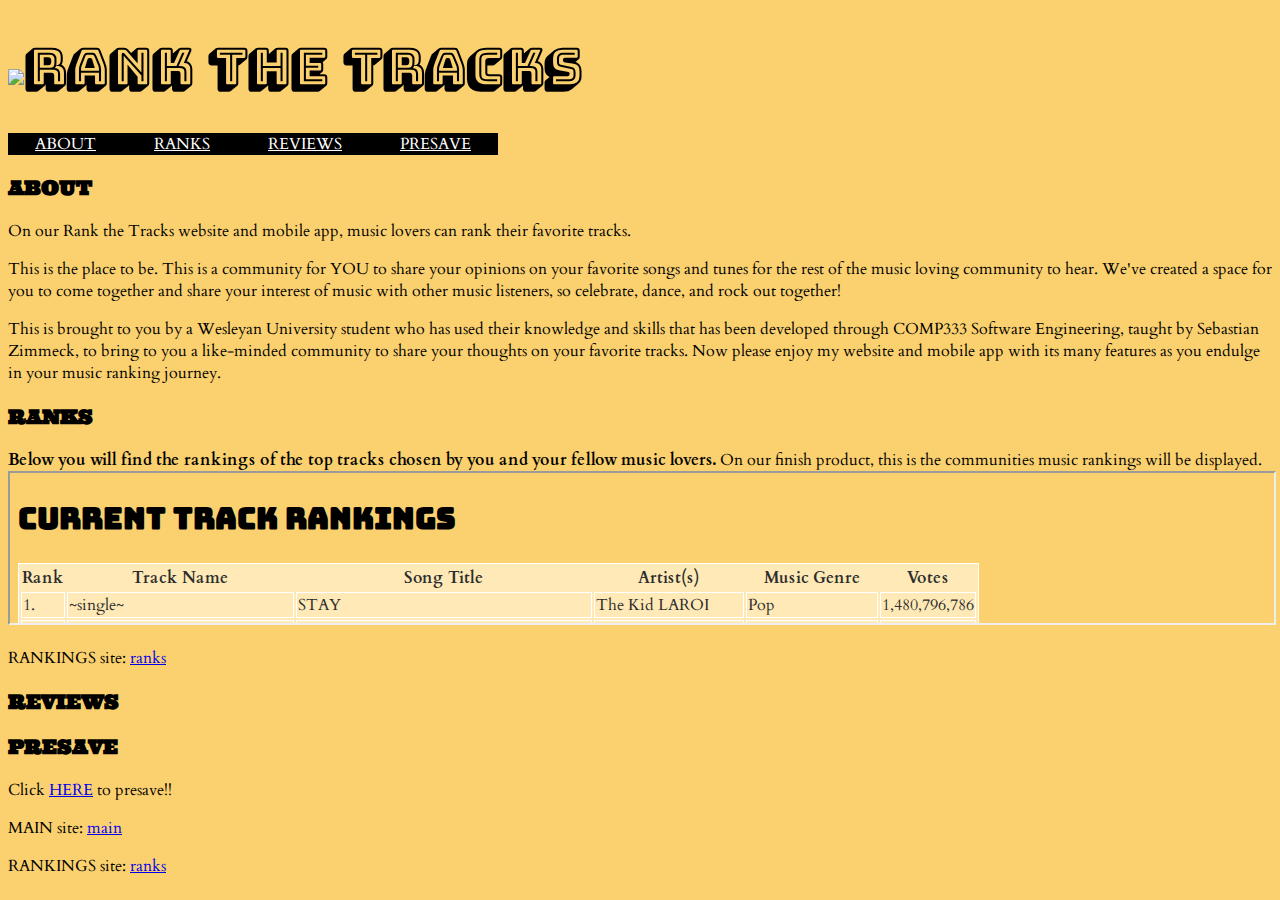
==== web1.html @ 501080d0 "chaning css ordering" ====
<!-- 
    COMP 333: Software Engineering
    Sebastian Zimmeck (szimmeck@wesleyan.edu)

    Laura Baine (lbaine@wesleyan.edu)
    18 Feb 2022
-->

<!DOCTYPE HTML>
<html lang="en">
<head>
    <meta charset="utf-8">
    <meta name="viewport" content="width=device-width, initial-scale=1.0">
    <meta name="description" content="">
    <title>Rank the Tracks</title>
    <link rel="stylesheet" href="style1.css">
</head>

<body>
    <div id="navbar" class="navbar">
        <h1><img src="https://freesvg.org/img/masonmouse_45_Record_Album.png" style="width:40px;">RANK THE TRACKS</h1>
        <ul>
            <li><a href="web1.html#about">ABOUT</a></li>
            <li><a href="web1.html#ranks">RANKS</a></li>
            <li><a href="web1.html#reviews">REVIEWS</a></li>
            <li><a href="web1.html#presave">PRESAVE</a></li>
        </ul>
    </div>
    <img src="file:///Users/laurabaine/Laura%20Baine%20Dropbox/Wesleyan/Sophomore/Spring2022/COMP333/HW1/pause_play%20image.jpg"style="width:1390px;">
    <h3 id="about">ABOUT</h3>
    <div>
        <p>On our Rank the Tracks website and mobile app, music lovers can rank their favorite tracks.</p>
        <p>
            This is the place to be. This is a community for YOU to share your opinions on your favorite songs and tunes for the rest of the music loving community to hear. 
            We've created a space for you to come together and share your interest of music with other music listeners, so celebrate, dance, and rock out together!
        </p>
        <p>
            This is brought to you by a Wesleyan University student who has used their knowledge and skills that has been developed through COMP333 Software Engineering, 
            taught by Sebastian Zimmeck, to bring to you a like-minded community to share your thoughts on your favorite tracks. 
            Now please enjoy my website and mobile app with its many features as you endulge in your music ranking journey. 
        </p>
    </div>

    <h3 id="ranks">RANKS</h3>
    <b>Below you will find the rankings of the top tracks chosen by you and your fellow music lovers.</b>
    On our finish product, this is the communities music rankings will be displayed.
    <iframe src="web2RANKS.html" name=rankings></iframe>
    <p>RANKINGS site: <a href="web2RANKS.html">ranks</a></p>
   
    </div>
    <h3 id="reviews">REVIEWS</h3>

    <h3 id="presave">PRESAVE</h3>
    <p>
        Click <a href="web3PRESAVE.html">HERE</a> to presave!!
    </p>


    <div id = "footnote">

        <p>MAIN site: <a href="web1.html">main</a></p>
        <p>RANKINGS site: <a href="web2RANKS.html">ranks</a></p>
    </div>


</body>

</html>
---- style1.css ----
/* 
    COMP 333: Software Engineering
    Sebastian Zimmeck (szimmeck@wesleyan.edu)

    Laura Baine (lbaine@wesleyan.edu
    18 Feb 2022
*/

/* 
    You can import a font from Google at https://fonts.google.com/
*/
@import url('https://fonts.googleapis.com/css2?family=Anton&family=Bungee&family=Bungee+Outline&family=Bungee+Shade&family=Cardo&family=Noto+Serif+Display:wght@300;400&family=Playfair+Display:wght@900&family=Ultra&display=swap" rel="stylesheet');

body {
    /*font-family: 'Noto Sans SC', sans-serif;*/
    background-color: rgb(251, 209, 111);
    font-family: 'Cardo', serif;
}

h1 {

    font-family: 'Bungee Shade', cursive;
    font-size: 50px;
}

h2 {
    font-family: 'Bungee', cursive;
    font-size: 30px;
}

h3 {
    font-family: 'Ultra', serif;
    font-size: 20px;
}

/* 
    All text in paragraphs should be black.
*/
p {
    color:black;
    font-family: 'Cardo', serif;
}

.navbar ul {
    /* 
        Remove bullet points.
    */
    list-style: none;
    margin: 0 auto;
    /* 
        No padding.
    */
    padding: 0;
    /* 
        For navbars use background color that stands out.
    */
    background-color: black;
    text-align: left;
    overflow: hidden;
    position: fixed;
}

/*  
    Style individual list items.
*/
.navbar li {
    width: 150 px;
    background-color: black;
    border: 1px solid black;
    /* 
        Show the navbar elements next to each other instead of on top of each 
        other. 
    */
    padding: 10px;
    display: inline;
}

.navbar li a{
    color: white;
    border: 1 px solid black;
    padding: 14px 16px;
    line-height: 40 px;
}

iframe {
    width: 100%;
    height: 100%;
}

/* 
    The background of all divs should be pink.
 */
div {
    background-color: rgb(251, 209, 111);
}
#white-div {
    color: black;
}

.div-topChart {
    color: coral;
}

table, td {
    border: 1px solid white;
    background-color: rgb(255, 234, 183);
    -webkit-text-fill-color: rgb(45, 45, 45);
}

.div-presave {
    background-color: rgb(251, 209, 111);
    color: black;
    font-size: 100px;
    text-align: center;
}

.footnote {
    background-color: white;
    color: black;
}
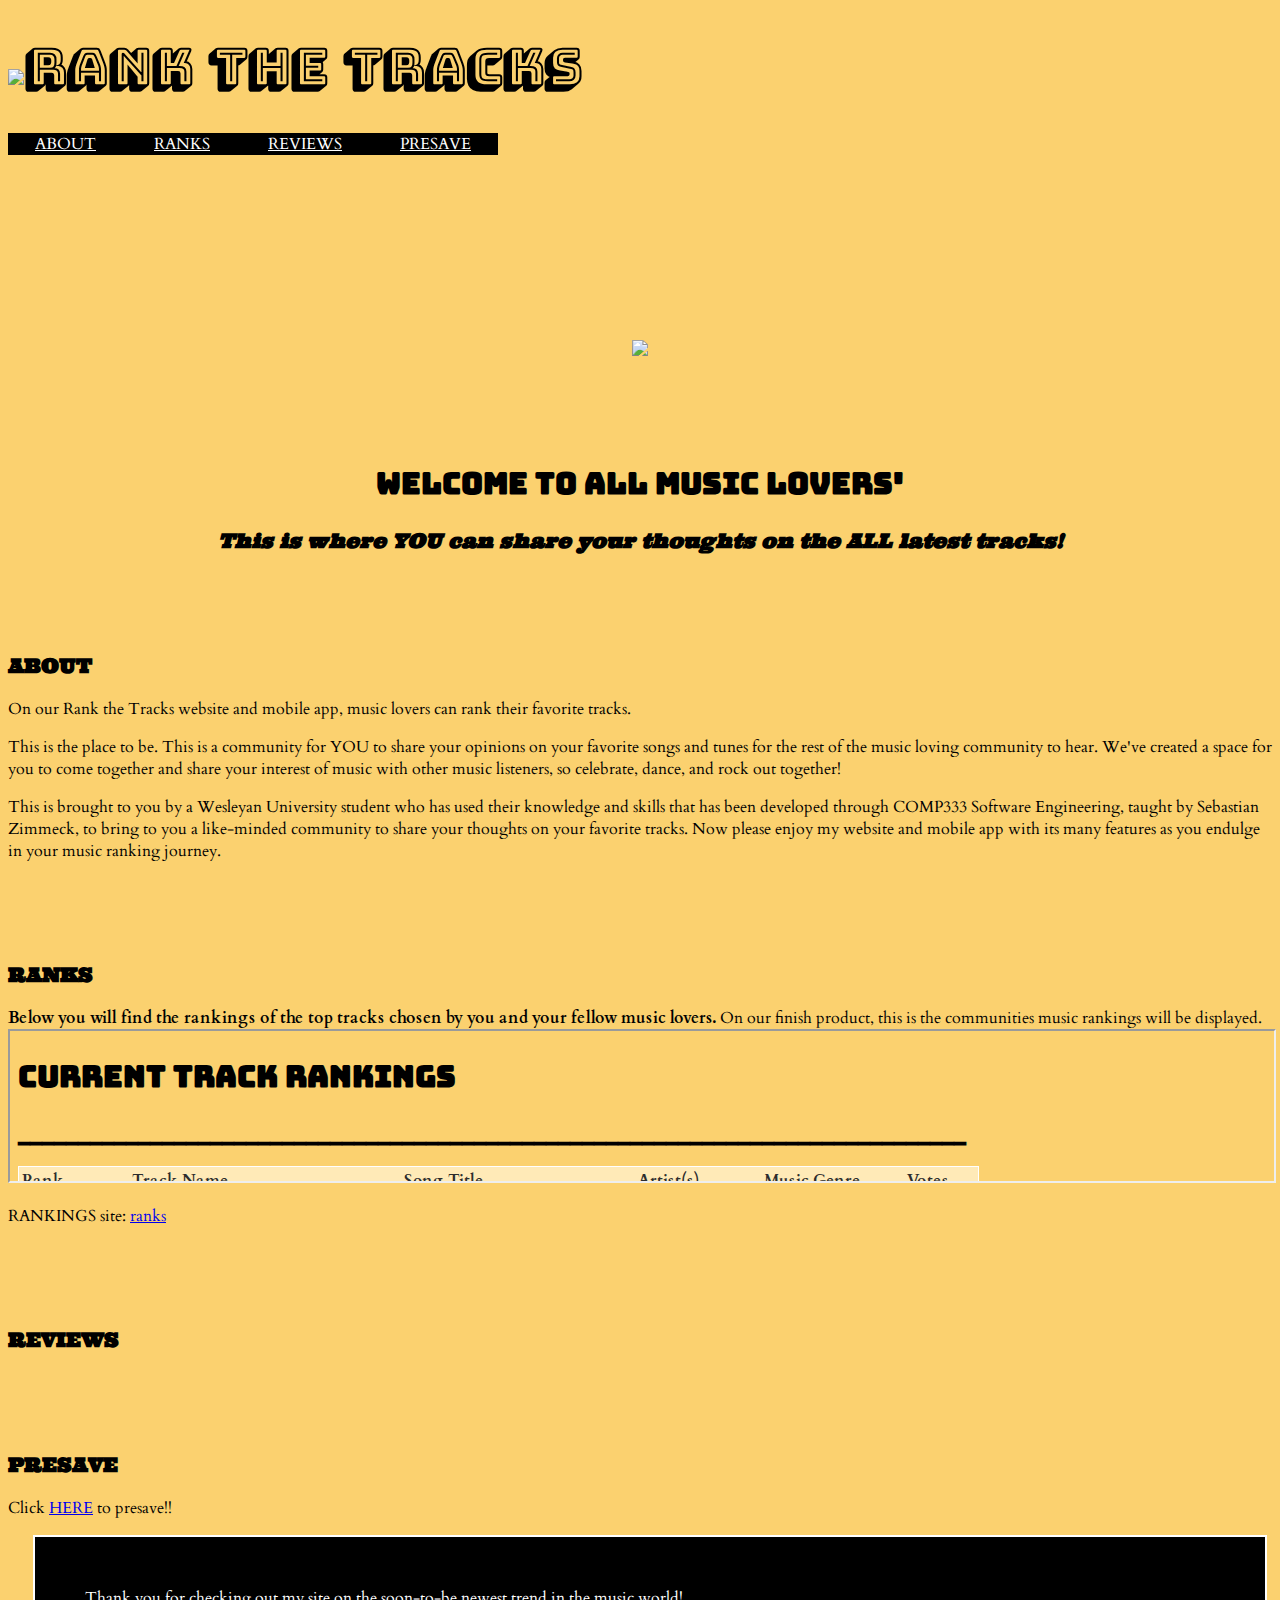
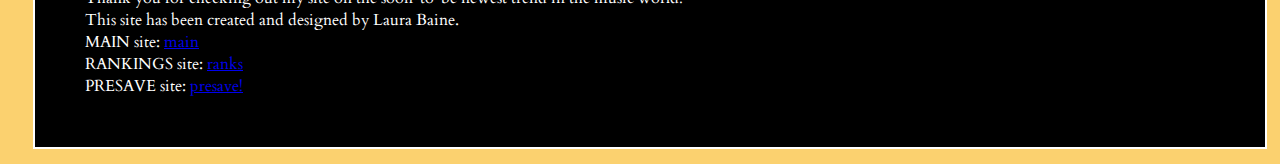
==== commit 794add12: "editing little style things" ====
--- a/web1.html
+++ b/web1.html
@@ -26,7 +26,13 @@
             <li><a href="web1.html#presave">PRESAVE</a></li>
         </ul>
     </div>
-    <img src="file:///Users/laurabaine/Laura%20Baine%20Dropbox/Wesleyan/Sophomore/Spring2022/COMP333/HW1/pause_play%20image.jpg"style="width:1390px;">
+      
+    <div class="div-welcome">
+        <img src="file:///Users/laurabaine/Laura%20Baine%20Dropbox/Wesleyan/Sophomore/Spring2022/COMP333/HW1/pause_play%20image.jpg"style="width:1390px;"> 
+        <h2>WELCOME TO ALL MUSIC LOVERS'</h2>
+        <h3><i>This is where YOU can share your thoughts on the ALL latest tracks!</i></h3>
+    </div>
+        
     <h3 id="about">ABOUT</h3>
     <div>
         <p>On our Rank the Tracks website and mobile app, music lovers can rank their favorite tracks.</p>
@@ -55,13 +61,13 @@
         Click <a href="web3PRESAVE.html">HERE</a> to presave!!
     </p>
 
-
-    <div id = "footnote">
-
-        <p>MAIN site: <a href="web1.html">main</a></p>
-        <p>RANKINGS site: <a href="web2RANKS.html">ranks</a></p>
-    </div>
-
+    <p class="footnote-block-class">
+            Thank you for checking out my site on the soon-to-be newest trend in the music world!<br>
+            This site has been created and designed by Laura Baine.<br></h2>
+            MAIN site: <a href="web1.html">main</a><br>
+            RANKINGS site: <a href="web2RANKS.html">ranks</a><br>
+            PRESAVE site: <a href="web3PRESAVE.html">presave!</a>
+    </p>
 
 </body>
 
--- a/style1.css
+++ b/style1.css
@@ -82,13 +82,27 @@
     line-height: 40 px;
 }
 
+.div-welcome {
+    text-align: center;
+    font-size: 225px;
+    color: black;  
+    margin-bottom: 100px;
+}
+
+#about {
+}
+
+#ranks {
+    margin-top: 100px;
+}
+
 iframe {
     width: 100%;
     height: 100%;
 }
 
 /* 
-    The background of all divs should be pink.
+    The background of all divs should be mango.
  */
 div {
     background-color: rgb(251, 209, 111);
@@ -107,6 +121,14 @@
     -webkit-text-fill-color: rgb(45, 45, 45);
 }
 
+#reviews {
+    margin-top: 100px;
+}
+
+#presave {
+    margin-top: 100px;
+}
+
 .div-presave {
     background-color: rgb(251, 209, 111);
     color: black;
@@ -114,7 +136,11 @@
     text-align: center;
 }
 
-.footnote {
-    background-color: white;
-    color: black;
+.footnote-block-class {
+    border-width: 2px;
+    border-style: solid;
+    margin: 10px 5px 15px 25px;
+    padding: 50px;
+    background-color: black;
+    color: white;
 }
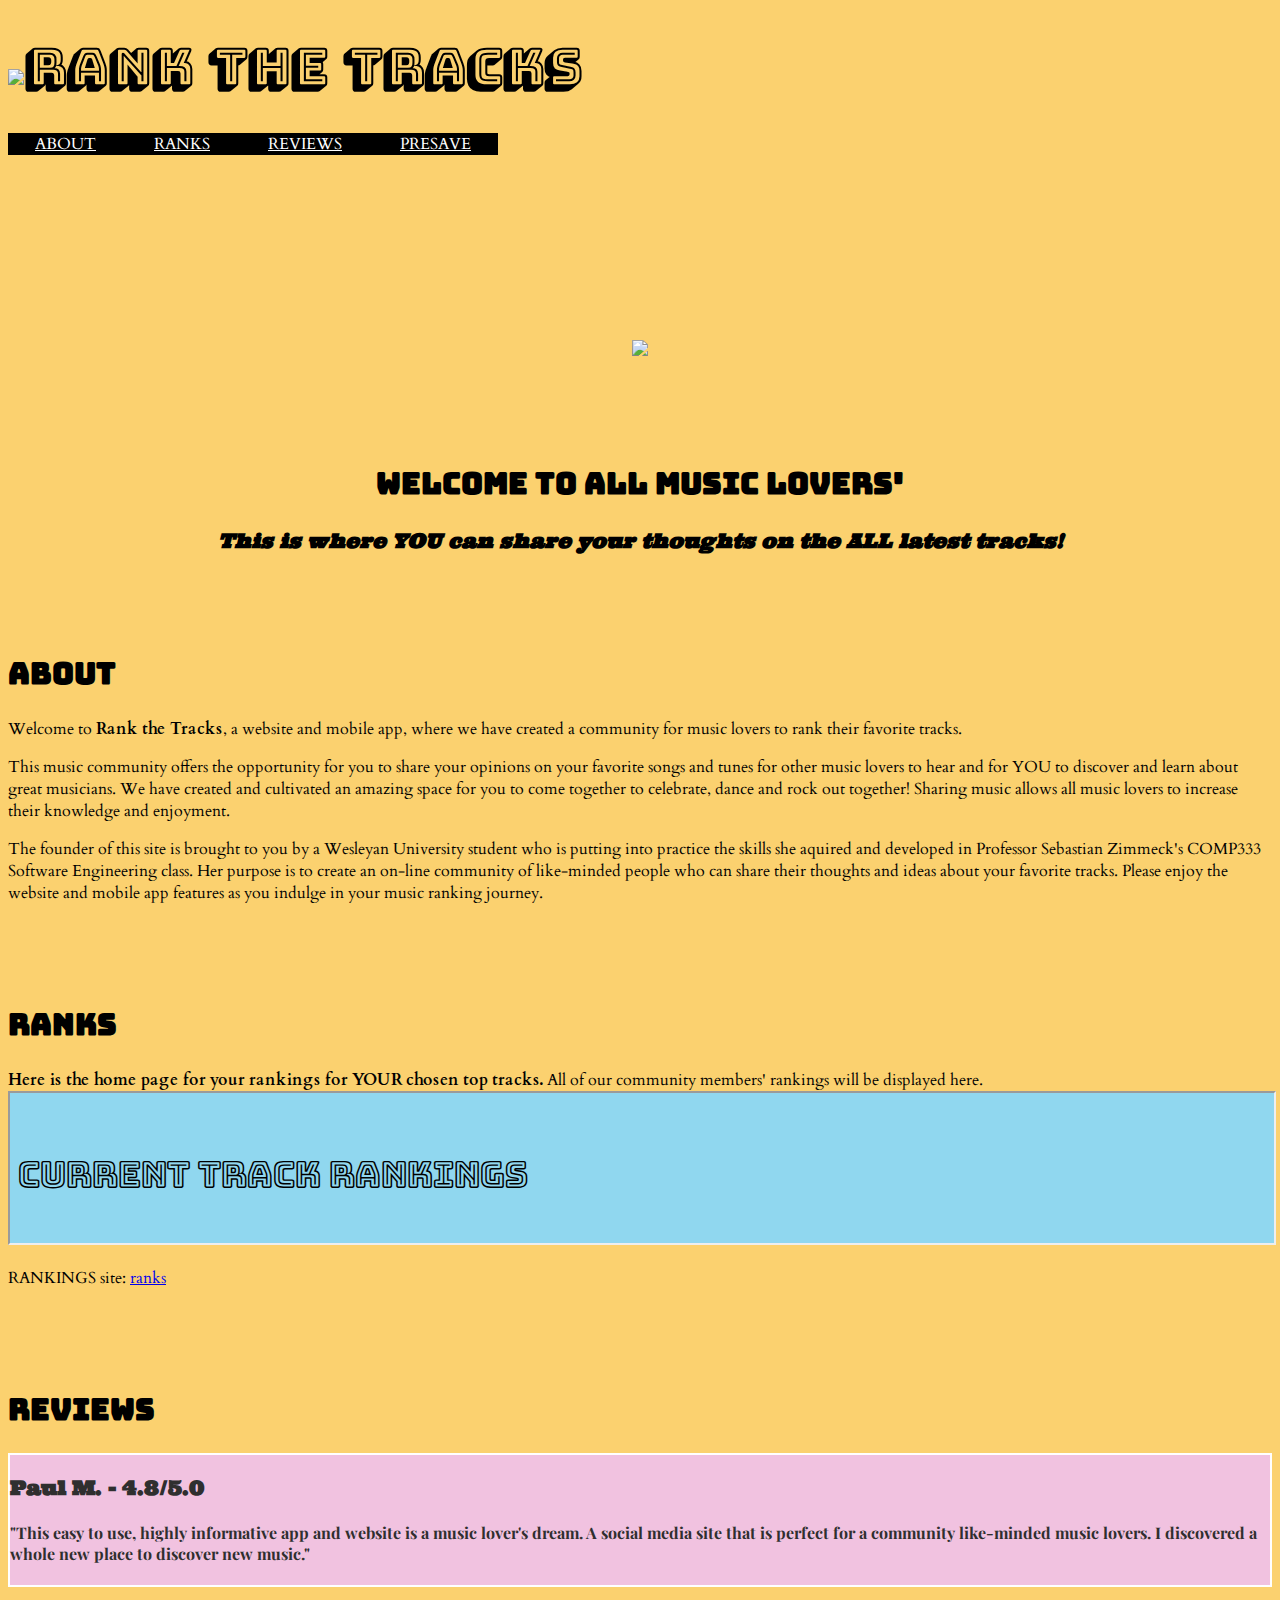
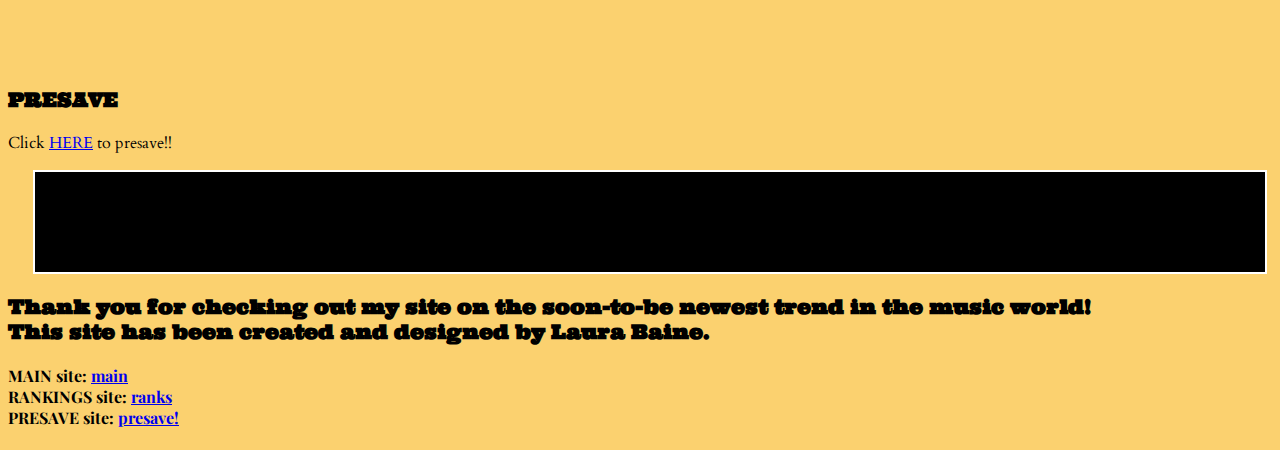
==== commit 0bce270e: "making color and font changes" ====
--- a/web1.html
+++ b/web1.html
@@ -33,28 +33,39 @@
         <h3><i>This is where YOU can share your thoughts on the ALL latest tracks!</i></h3>
     </div>
         
-    <h3 id="about">ABOUT</h3>
+    <h2 id="about">ABOUT</h2>
     <div>
-        <p>On our Rank the Tracks website and mobile app, music lovers can rank their favorite tracks.</p>
         <p>
-            This is the place to be. This is a community for YOU to share your opinions on your favorite songs and tunes for the rest of the music loving community to hear. 
-            We've created a space for you to come together and share your interest of music with other music listeners, so celebrate, dance, and rock out together!
+            Welcome to <b>Rank the Tracks</b>, a website and mobile app, where we have created a community for music lovers to rank their favorite tracks.
         </p>
         <p>
-            This is brought to you by a Wesleyan University student who has used their knowledge and skills that has been developed through COMP333 Software Engineering, 
-            taught by Sebastian Zimmeck, to bring to you a like-minded community to share your thoughts on your favorite tracks. 
-            Now please enjoy my website and mobile app with its many features as you endulge in your music ranking journey. 
+            This music community offers the opportunity for you to share your opinions on your favorite songs and tunes for other music lovers to hear and for YOU
+            to discover and learn about great musicians. We have created and cultivated an amazing space for you to come together to celebrate, dance and rock out together!
+            Sharing music allows all music lovers to increase their knowledge and enjoyment.
+        </p>
+        <p>
+            The founder of this site is brought to you by a Wesleyan University student who is putting into practice the skills she aquired and developed in Professor Sebastian 
+            Zimmeck's COMP333 Software Engineering class. Her purpose is to create an on-line community of like-minded people who can share their thoughts and ideas about your 
+            favorite tracks. Please enjoy the website and mobile app features as you indulge in your music ranking journey.
         </p>
     </div>
 
-    <h3 id="ranks">RANKS</h3>
-    <b>Below you will find the rankings of the top tracks chosen by you and your fellow music lovers.</b>
-    On our finish product, this is the communities music rankings will be displayed.
+    <h2 id="ranks">RANKS</h2>
+    <b>Here is the home page for your rankings for YOUR chosen top tracks.</b>
+    All of our community members' rankings will be displayed here.
     <iframe src="web2RANKS.html" name=rankings></iframe>
     <p>RANKINGS site: <a href="web2RANKS.html">ranks</a></p>
    
     </div>
-    <h3 id="reviews">REVIEWS</h3>
+    <h2 id="reviews">REVIEWS</h2>
+    <div class="div-reviews">
+        <h3>Paul M. - 4.8/5.0</h3>
+        <h4>   
+            "This easy to use, highly informative app and website is a music lover's dream.
+            A social media site that is perfect for a community like-minded music lovers.
+            I discovered a whole new place to discover new music."
+        </h4>
+    </div>
 
     <h3 id="presave">PRESAVE</h3>
     <p>
@@ -62,11 +73,13 @@
     </p>
 
     <p class="footnote-block-class">
-            Thank you for checking out my site on the soon-to-be newest trend in the music world!<br>
-            This site has been created and designed by Laura Baine.<br></h2>
-            MAIN site: <a href="web1.html">main</a><br>
-            RANKINGS site: <a href="web2RANKS.html">ranks</a><br>
-            PRESAVE site: <a href="web3PRESAVE.html">presave!</a>
+            <h3>Thank you for checking out my site on the soon-to-be newest trend in the music world!<br>
+            This site has been created and designed by Laura Baine.<br></h3>
+            <h4>
+                MAIN site: <a href="web1.html">main</a><br>
+                RANKINGS site: <a href="web2RANKS.html">ranks</a><br>
+                PRESAVE site: <a href="web3PRESAVE.html">presave!</a>
+            </h4>
     </p>
 
 </body>
--- a/style1.css
+++ b/style1.css
@@ -31,6 +31,15 @@
 h3 {
     font-family: 'Ultra', serif;
     font-size: 20px;
+}
+
+h4 {
+    font-family: 'Playfair Display', serif;
+}
+
+h5 {
+    font-family: 'Bungee Outline', cursive;
+    font-size: 35px;
 }
 
 /* 
@@ -125,6 +134,14 @@
     margin-top: 100px;
 }
 
+.div-reviews {
+    background-color: rgb(241, 194, 224);
+    border-width: 2px;
+    border-style: solid;
+    border-color: white;
+    color:rgb(47, 47, 47);
+}
+
 #presave {
     margin-top: 100px;
 }
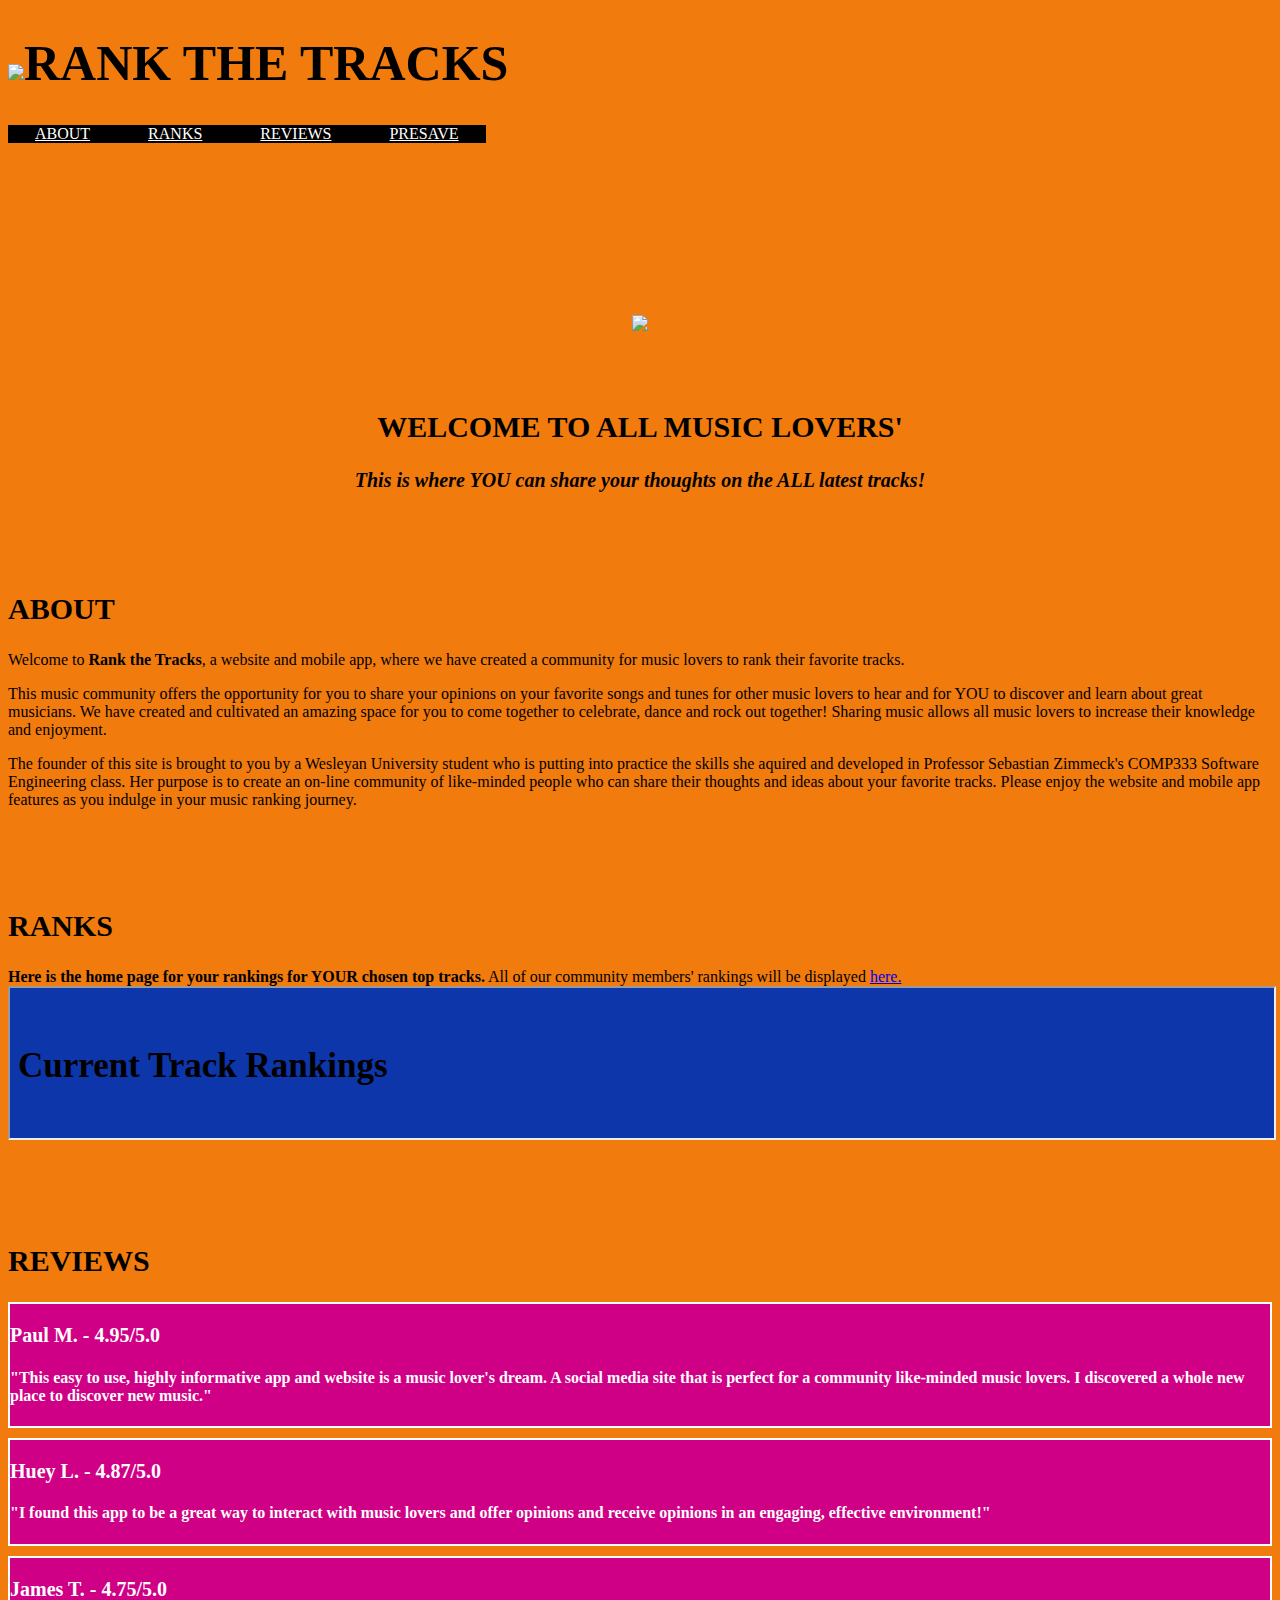
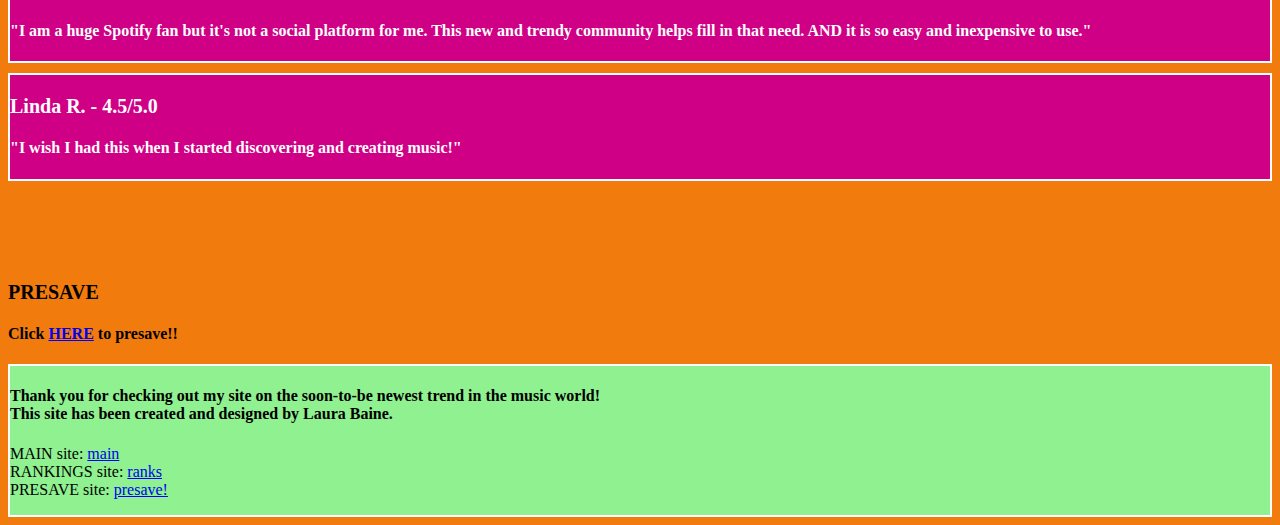
==== commit 2b6525d4: "editing color and fonts again" ====
--- a/web1.html
+++ b/web1.html
@@ -52,35 +52,54 @@
 
     <h2 id="ranks">RANKS</h2>
     <b>Here is the home page for your rankings for YOUR chosen top tracks.</b>
-    All of our community members' rankings will be displayed here.
+    All of our community members' rankings will be displayed <a href="web2RANKS.html">here.</a>
     <iframe src="web2RANKS.html" name=rankings></iframe>
-    <p>RANKINGS site: <a href="web2RANKS.html">ranks</a></p>
    
     </div>
     <h2 id="reviews">REVIEWS</h2>
     <div class="div-reviews">
-        <h3>Paul M. - 4.8/5.0</h3>
+        <h3>Paul M. - 4.95/5.0</h3>
         <h4>   
             "This easy to use, highly informative app and website is a music lover's dream.
             A social media site that is perfect for a community like-minded music lovers.
             I discovered a whole new place to discover new music."
         </h4>
     </div>
+    <div class="div-reviews">
+        <h3>Huey L. - 4.87/5.0</h3>
+        <h4>
+            "I found this app to be a great way to interact with music lovers and offer opinions
+            and receive opinions in an engaging, effective environment!"
+        </h4>
+    </div>
+    <div class="div-reviews">
+        <h3>James T. - 4.75/5.0</h3>
+        <h4>
+            "I am a huge Spotify fan but it's not a social platform for me. This new and trendy community
+            helps fill in that need. AND it is so easy and inexpensive to use."
+        </h4>
+    </div>
+    <div class="div-reviews">
+        <h3>Linda R. - 4.5/5.0</h3>
+        <h4>
+            "I wish I had this when I started discovering and creating music!"
+        </h4>
+    </div>
 
     <h3 id="presave">PRESAVE</h3>
     <p>
-        Click <a href="web3PRESAVE.html">HERE</a> to presave!!
+        <h4>Click <a href="web3PRESAVE.html">HERE</a> to presave!!</h4>
     </p>
 
-    <p class="footnote-block-class">
-            <h3>Thank you for checking out my site on the soon-to-be newest trend in the music world!<br>
-            This site has been created and designed by Laura Baine.<br></h3>
-            <h4>
+    <div class="div-footnote-block">
+            <h4>Thank you for checking out my site on the soon-to-be newest trend in the music world!<br>
+            This site has been created and designed by Laura Baine.<br></h4>
+            <p>
                 MAIN site: <a href="web1.html">main</a><br>
                 RANKINGS site: <a href="web2RANKS.html">ranks</a><br>
                 PRESAVE site: <a href="web3PRESAVE.html">presave!</a>
-            </h4>
-    </p>
+            </p>
+    </div>
 
 </body>
 
--- a/style1.css
+++ b/style1.css
@@ -9,11 +9,11 @@
 /* 
     You can import a font from Google at https://fonts.google.com/
 */
-@import url('https://fonts.googleapis.com/css2?family=Anton&family=Bungee&family=Bungee+Outline&family=Bungee+Shade&family=Cardo&family=Noto+Serif+Display:wght@300;400&family=Playfair+Display:wght@900&family=Ultra&display=swap" rel="stylesheet');
+@import url('https://fonts.googleapis.https://fonts.googleapis.com/css2?family=Anton&family=Bungee&family=Bungee+Outline&family=Bungee+Shade&family=Cardo&family=Noto+Serif+Display:wght@300;400&family=Playfair+Display&family=Ultra&display=swap" rel="stylesheet/css2?family=Anton&family=Bungee&family=Bungee+Outline&family=Bungee+Shade&family=Cardo&family=Noto+Serif+Display:wght@300;400&family=Playfair+Display:wght@400;900&family=Ultra&display=swap" rel="stylesheet');
 
 body {
     /*font-family: 'Noto Sans SC', sans-serif;*/
-    background-color: rgb(251, 209, 111);
+    background-color: rgb(241, 123, 13);
     font-family: 'Cardo', serif;
 }
 
@@ -114,7 +114,7 @@
     The background of all divs should be mango.
  */
 div {
-    background-color: rgb(251, 209, 111);
+    background-color: rrgb(251, 209, 111);
 }
 #white-div {
     color: black;
@@ -135,11 +135,12 @@
 }
 
 .div-reviews {
-    background-color: rgb(241, 194, 224);
+    background-color: rgb(208, 0, 134);
     border-width: 2px;
     border-style: solid;
     border-color: white;
-    color:rgb(47, 47, 47);
+    color: rgb(255, 254, 254);
+    margin-bottom: 10px;
 }
 
 #presave {
@@ -153,11 +154,10 @@
     text-align: center;
 }
 
-.footnote-block-class {
+.div-footnote-block {
+    background-color: rgb(143, 241, 143);
     border-width: 2px;
     border-style: solid;
-    margin: 10px 5px 15px 25px;
-    padding: 50px;
-    background-color: black;
-    color: white;
+    border-color: white;
+    color: black;
 }
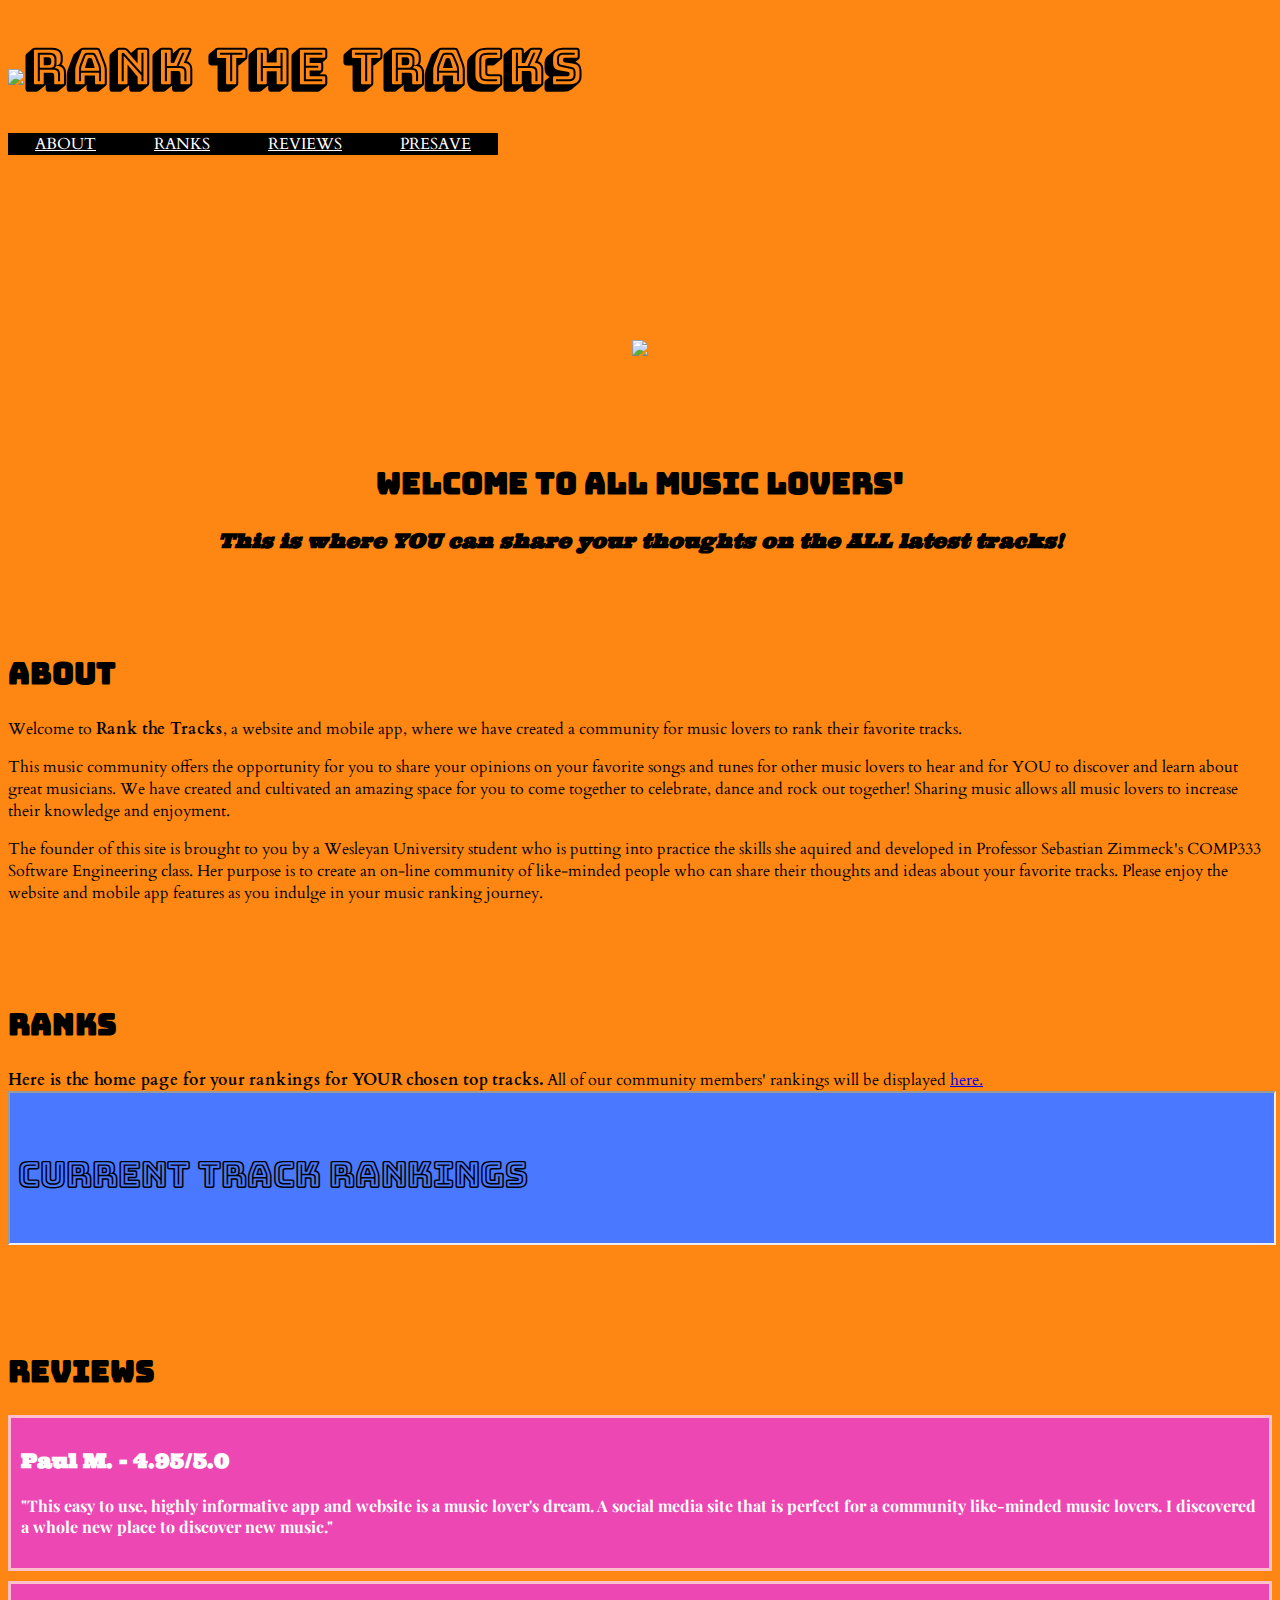
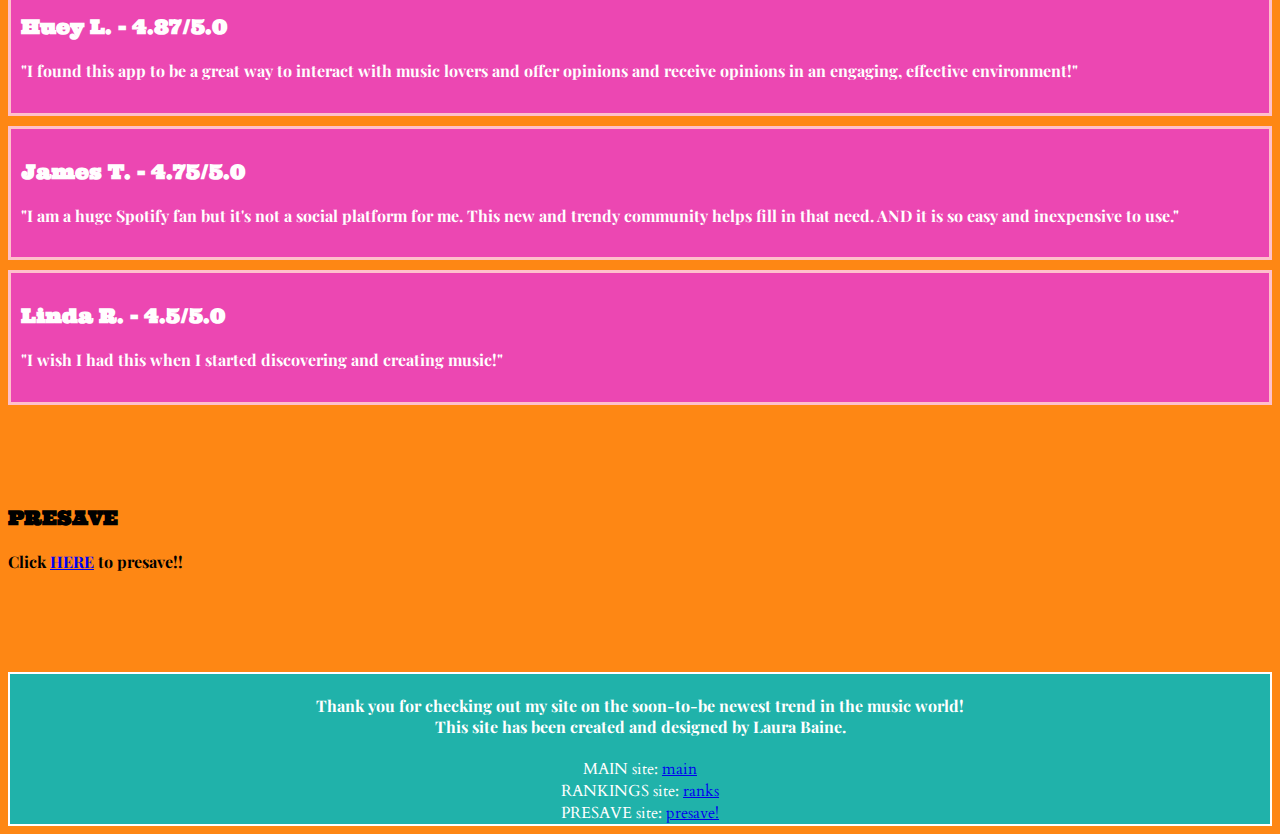
==== commit 1f0393a8: "making pretty" ====
--- a/web1.html
+++ b/web1.html
@@ -92,13 +92,11 @@
     </p>
 
     <div class="div-footnote-block">
-            <h4>Thank you for checking out my site on the soon-to-be newest trend in the music world!<br>
+        <h4>Thank you for checking out my site on the soon-to-be newest trend in the music world!<br>
             This site has been created and designed by Laura Baine.<br></h4>
-            <p>
-                MAIN site: <a href="web1.html">main</a><br>
-                RANKINGS site: <a href="web2RANKS.html">ranks</a><br>
-                PRESAVE site: <a href="web3PRESAVE.html">presave!</a>
-            </p>
+        MAIN site: <a href="web1.html">main</a><br>
+        RANKINGS site: <a href="web2RANKS.html">ranks</a><br>
+        PRESAVE site: <a href="web3PRESAVE.html">presave!</a>
     </div>
 
 </body>
--- a/style1.css
+++ b/style1.css
@@ -9,11 +9,11 @@
 /* 
     You can import a font from Google at https://fonts.google.com/
 */
-@import url('https://fonts.googleapis.https://fonts.googleapis.com/css2?family=Anton&family=Bungee&family=Bungee+Outline&family=Bungee+Shade&family=Cardo&family=Noto+Serif+Display:wght@300;400&family=Playfair+Display&family=Ultra&display=swap" rel="stylesheet/css2?family=Anton&family=Bungee&family=Bungee+Outline&family=Bungee+Shade&family=Cardo&family=Noto+Serif+Display:wght@300;400&family=Playfair+Display:wght@400;900&family=Ultra&display=swap" rel="stylesheet');
+@import url('https://fonts.googleapis.com/css2?family=Anton&family=Bungee&family=Bungee+Outline&family=Bungee+Shade&family=Cardo&family=Noto+Serif+Display:wght@300;400&family=Playfair+Display:wght@400;900&family=Ultra&display=swap" rel="stylesheet');
 
 body {
     /*font-family: 'Noto Sans SC', sans-serif;*/
-    background-color: rgb(241, 123, 13);
+    background-color: rgb(254, 135, 20);
     font-family: 'Cardo', serif;
 }
 
@@ -91,14 +91,18 @@
     line-height: 40 px;
 }
 
+/* 
+    The background of all divs should be mango.
+ */
+ div {
+    background-color: rgb(254, 135, 20);
+ }
+
 .div-welcome {
     text-align: center;
     font-size: 225px;
     color: black;  
     margin-bottom: 100px;
-}
-
-#about {
 }
 
 #ranks {
@@ -110,18 +114,8 @@
     height: 100%;
 }
 
-/* 
-    The background of all divs should be mango.
- */
-div {
-    background-color: rrgb(251, 209, 111);
-}
 #white-div {
     color: black;
-}
-
-.div-topChart {
-    color: coral;
 }
 
 table, td {
@@ -135,12 +129,13 @@
 }
 
 .div-reviews {
-    background-color: rgb(208, 0, 134);
-    border-width: 2px;
+    background-color: rgb(236, 71, 178);
+    border-width: 3px;
     border-style: solid;
-    border-color: white;
+    border-color: pink;
     color: rgb(255, 254, 254);
     margin-bottom: 10px;
+    padding: 10px;
 }
 
 #presave {
@@ -155,9 +150,11 @@
 }
 
 .div-footnote-block {
-    background-color: rgb(143, 241, 143);
+    margin-top: 100px;
+    background-color: lightseagreen;
     border-width: 2px;
     border-style: solid;
     border-color: white;
-    color: black;
+    color: white;
+    text-align: center;
 }
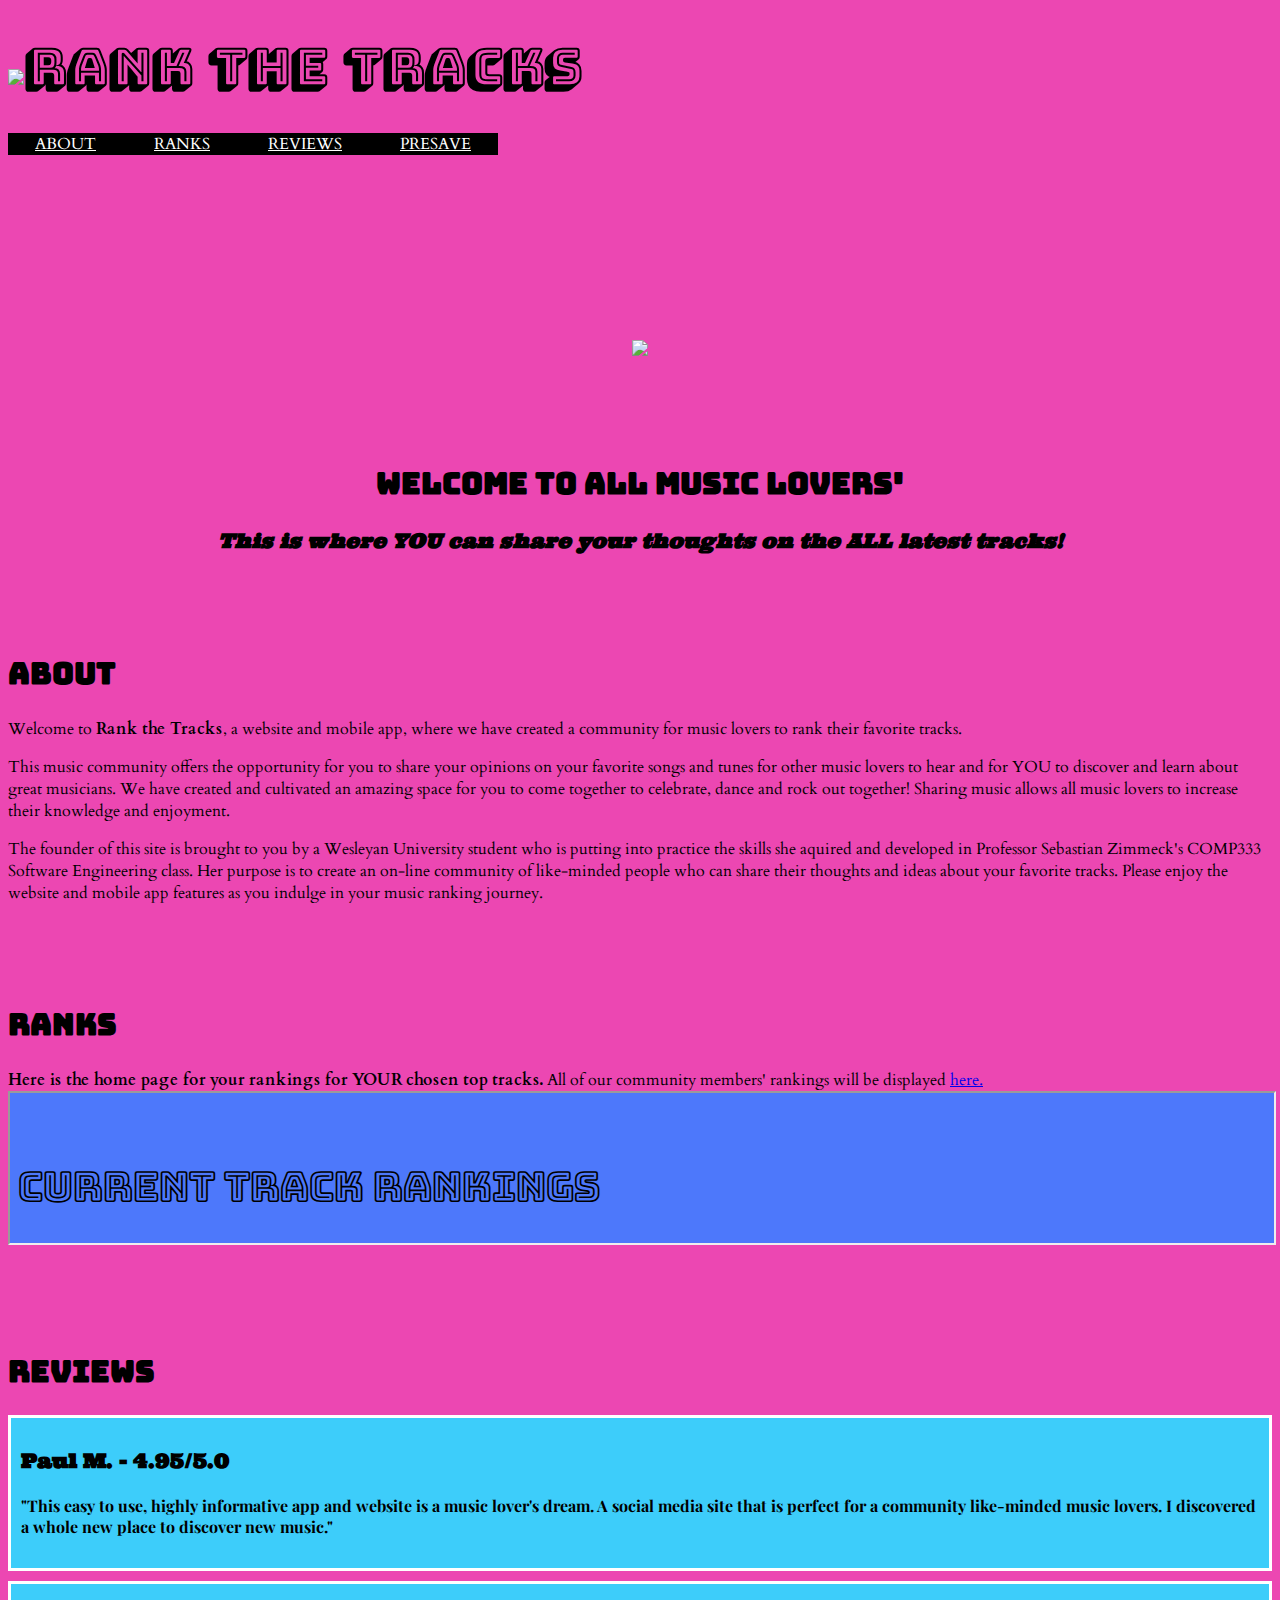
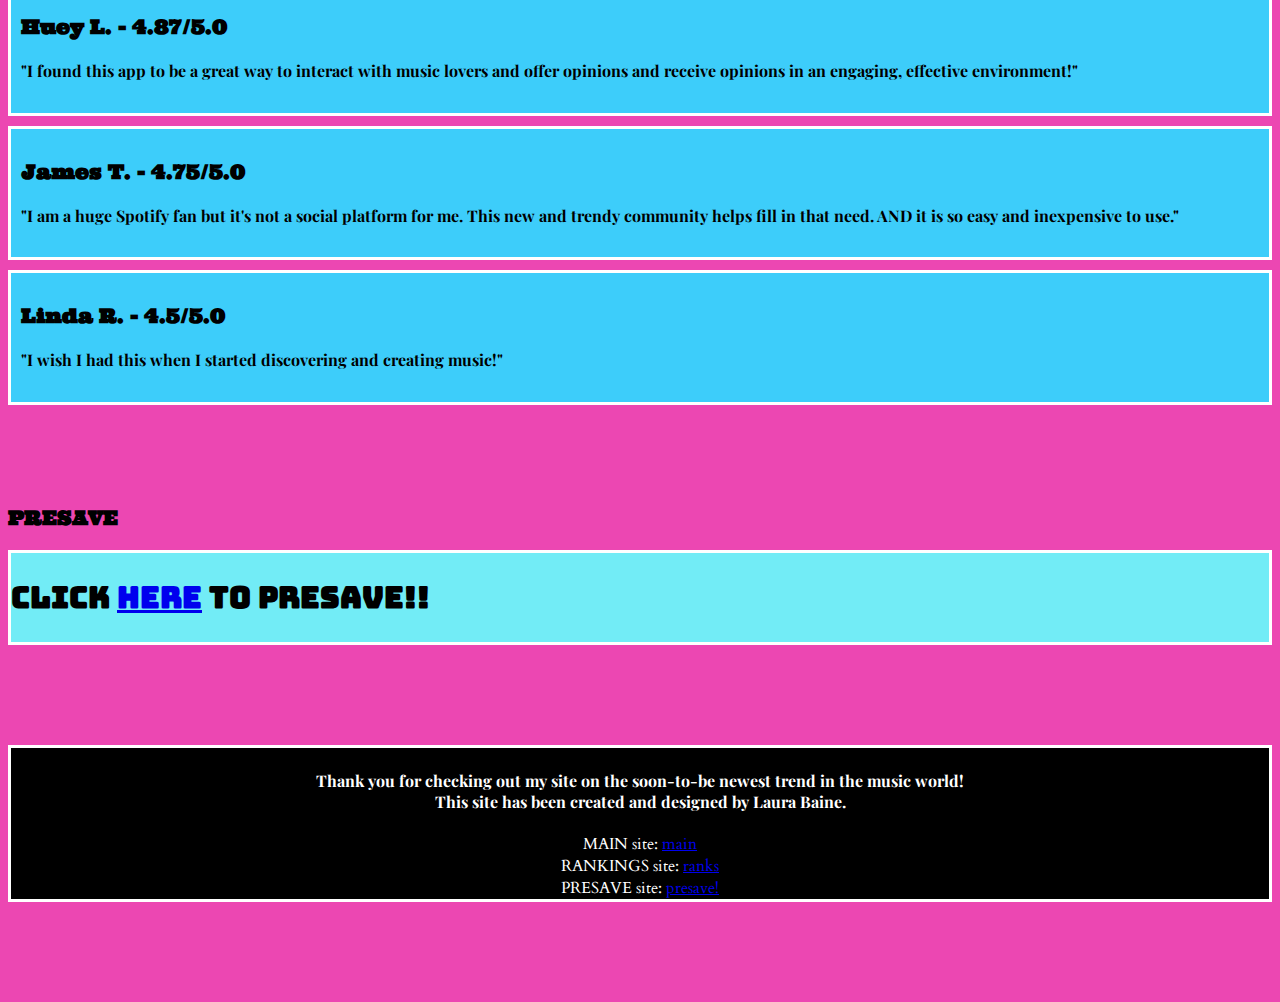
==== commit 268c914c: "adding comments to code" ====
--- a/web1.html
+++ b/web1.html
@@ -18,6 +18,9 @@
 
 <body>
     <div id="navbar" class="navbar">
+        <!-- 
+            importing image to make 'Rank the Tracks' logo
+        -->
         <h1><img src="https://freesvg.org/img/masonmouse_45_Record_Album.png" style="width:40px;">RANK THE TRACKS</h1>
         <ul>
             <li><a href="web1.html#about">ABOUT</a></li>
@@ -27,12 +30,22 @@
         </ul>
     </div>
       
+    <!-- 
+        Front page: adding image/welcome
+    -->
     <div class="div-welcome">
         <img src="file:///Users/laurabaine/Laura%20Baine%20Dropbox/Wesleyan/Sophomore/Spring2022/COMP333/HW1/pause_play%20image.jpg"style="width:1390px;"> 
         <h2>WELCOME TO ALL MUSIC LOVERS'</h2>
         <h3><i>This is where YOU can share your thoughts on the ALL latest tracks!</i></h3>
     </div>
-        
+
+    <!-- 
+        divs for each section of the website that are linked to the nav bar
+            ABOUT
+            RANKS
+            REVIEWS
+            PRESAVE
+    -->   
     <h2 id="about">ABOUT</h2>
     <div>
         <p>
@@ -57,7 +70,7 @@
    
     </div>
     <h2 id="reviews">REVIEWS</h2>
-    <div class="div-reviews">
+    <div id="div-reviews">
         <h3>Paul M. - 4.95/5.0</h3>
         <h4>   
             "This easy to use, highly informative app and website is a music lover's dream.
@@ -65,21 +78,21 @@
             I discovered a whole new place to discover new music."
         </h4>
     </div>
-    <div class="div-reviews">
+    <div id="div-reviews">
         <h3>Huey L. - 4.87/5.0</h3>
         <h4>
             "I found this app to be a great way to interact with music lovers and offer opinions
             and receive opinions in an engaging, effective environment!"
         </h4>
     </div>
-    <div class="div-reviews">
+    <div id="div-reviews">
         <h3>James T. - 4.75/5.0</h3>
         <h4>
             "I am a huge Spotify fan but it's not a social platform for me. This new and trendy community
             helps fill in that need. AND it is so easy and inexpensive to use."
         </h4>
     </div>
-    <div class="div-reviews">
+    <div id="div-reviews">
         <h3>Linda R. - 4.5/5.0</h3>
         <h4>
             "I wish I had this when I started discovering and creating music!"
@@ -87,10 +100,13 @@
     </div>
 
     <h3 id="presave">PRESAVE</h3>
-    <p>
-        <h4>Click <a href="web3PRESAVE.html">HERE</a> to presave!!</h4>
-    </p>
+    <div class="div-block-presave">
+        <h2>Click <a href="web3PRESAVE.html">HERE</a> to presave!!</h2>
+    </div>
 
+    <!-- 
+        Footnote: thank you and all the html links
+    -->
     <div class="div-footnote-block">
         <h4>Thank you for checking out my site on the soon-to-be newest trend in the music world!<br>
             This site has been created and designed by Laura Baine.<br></h4>
--- a/style1.css
+++ b/style1.css
@@ -11,12 +11,18 @@
 */
 @import url('https://fonts.googleapis.com/css2?family=Anton&family=Bungee&family=Bungee+Outline&family=Bungee+Shade&family=Cardo&family=Noto+Serif+Display:wght@300;400&family=Playfair+Display:wght@400;900&family=Ultra&display=swap" rel="stylesheet');
 
+/*
+    The imported font should be applied to all body text
+    and background color is for the entire page.
+*/
 body {
-    /*font-family: 'Noto Sans SC', sans-serif;*/
-    background-color: rgb(254, 135, 20);
+    background-color: rgb(236, 71, 178);
     font-family: 'Cardo', serif;
 }
 
+/*
+    All text in h1-h5 should be the following imported font.
+*/
 h1 {
 
     font-family: 'Bungee Shade', cursive;
@@ -43,7 +49,7 @@
 }
 
 /* 
-    All text in paragraphs should be black.
+    All text in paragraphs should be black and the imported font.
 */
 p {
     color:black;
@@ -61,7 +67,7 @@
     */
     padding: 0;
     /* 
-        For navbars use background color that stands out.
+        For navbars background color, text-alignment, etc.
     */
     background-color: black;
     text-align: left;
@@ -84,6 +90,9 @@
     display: inline;
 }
 
+/* 
+    Style links in navbar.
+*/
 .navbar li a{
     color: white;
     border: 1 px solid black;
@@ -92,12 +101,16 @@
 }
 
 /* 
-    The background of all divs should be mango.
- */
- div {
-    background-color: rgb(254, 135, 20);
- }
+    The background of all divs should be hot pink.
+*/
+div {
+    background-color: rgb(236, 71, 178);
+}
 
+/* 
+    The background of this div should be black
+    along with the following text settings.
+*/
 .div-welcome {
     text-align: center;
     font-size: 225px;
@@ -105,56 +118,64 @@
     margin-bottom: 100px;
 }
 
+/* 
+    ranks id referral ... adding margins
+ */
 #ranks {
     margin-top: 100px;
 }
 
+/* 
+    Style iframe
+ */
 iframe {
     width: 100%;
     height: 100%;
+    border-color: 3px white;
 }
 
-#white-div {
-    color: black;
-}
-
-table, td {
-    border: 1px solid white;
-    background-color: rgb(255, 234, 183);
-    -webkit-text-fill-color: rgb(45, 45, 45);
-}
-
+/* 
+    reviews id referral ... adding margins
+ */
 #reviews {
     margin-top: 100px;
 }
 
-.div-reviews {
-    background-color: rgb(236, 71, 178);
+/* 
+    ranks id referral ... adding color/text edits
+ */
+#div-reviews {
+    background-color: rgb(61, 205, 250);
     border-width: 3px;
     border-style: solid;
-    border-color: pink;
-    color: rgb(255, 254, 254);
+    border-color: white;
+    color: black;
     margin-bottom: 10px;
     padding: 10px;
 }
 
+/* 
+    presave id referral ... adding margins
+ */
 #presave {
     margin-top: 100px;
 }
 
-.div-presave {
-    background-color: rgb(251, 209, 111);
+.div-block-presave {
+    background-color: rgb(114, 236, 246);
+    border: white;
+    border-width: 3px;
+    border-style: solid;
     color: black;
-    font-size: 100px;
-    text-align: center;
 }
 
 .div-footnote-block {
     margin-top: 100px;
-    background-color: lightseagreen;
-    border-width: 2px;
+    background-color: black;
+    border-width: 3px;
     border-style: solid;
     border-color: white;
     color: white;
     text-align: center;
+    margin-block-end: 100px;
 }
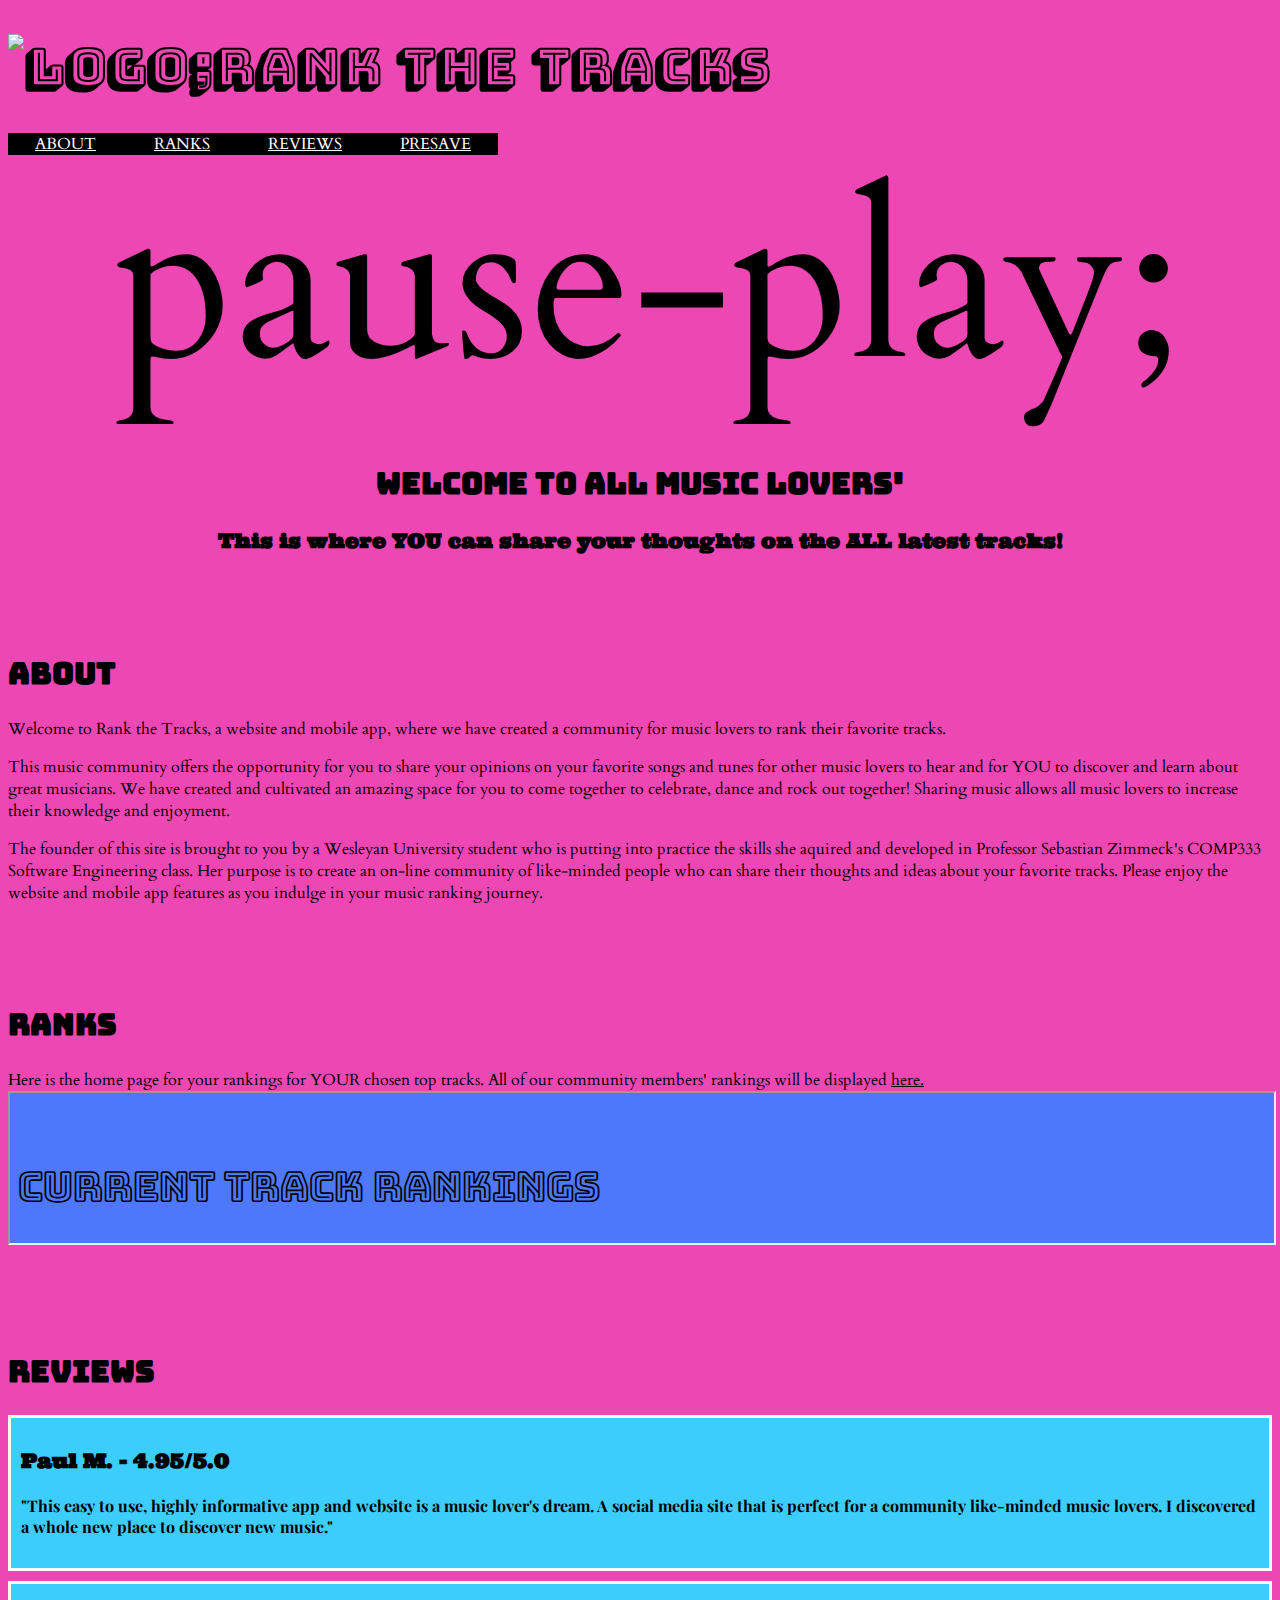
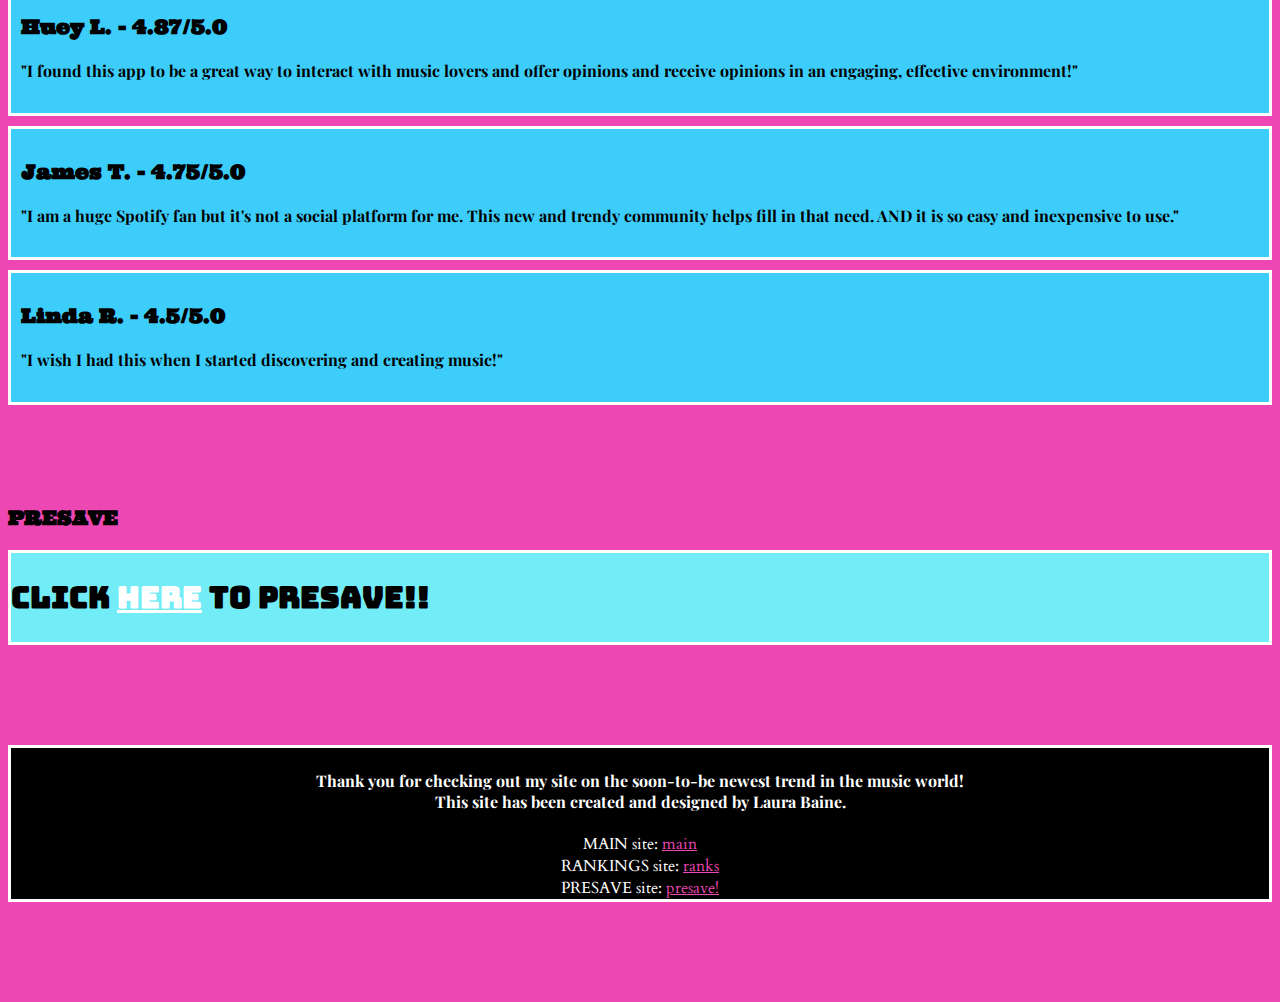
==== commit 84b3d6f7: "final edits for accessibility" ====
--- a/web1.html
+++ b/web1.html
@@ -21,12 +21,12 @@
         <!-- 
             importing image to make 'Rank the Tracks' logo
         -->
-        <h1><img src="https://freesvg.org/img/masonmouse_45_Record_Album.png" style="width:40px;">RANK THE TRACKS</h1>
+        <h1><img src="https://freesvg.org/img/masonmouse_45_Record_Album.png" alt="logo;" style="width:40px;">RANK THE TRACKS</h1>
         <ul>
-            <li><a href="web1.html#about">ABOUT</a></li>
-            <li><a href="web1.html#ranks">RANKS</a></li>
-            <li><a href="web1.html#reviews">REVIEWS</a></li>
-            <li><a href="web1.html#presave">PRESAVE</a></li>
+            <li><a href="web1.html#about" style="color:white;">ABOUT</a></li>
+            <li><a href="web1.html#ranks" style="color:white;">RANKS</a></li>
+            <li><a href="web1.html#reviews" style="color:white;">REVIEWS</a></li>
+            <li><a href="web1.html#presave" style="color:white;">PRESAVE</a></li>
         </ul>
     </div>
       
@@ -34,9 +34,9 @@
         Front page: adding image/welcome
     -->
     <div class="div-welcome">
-        <img src="file:///Users/laurabaine/Laura%20Baine%20Dropbox/Wesleyan/Sophomore/Spring2022/COMP333/HW1/pause_play%20image.jpg"style="width:1390px;"> 
+        <img src="file:///Users/laurabaine/Laura%20Baine%20Dropbox/Wesleyan/Sophomore/Spring2022/COMP333/HW1/pause_play%20image.jpg" alt="pause-play;" style="width:1390px;"> 
         <h2>WELCOME TO ALL MUSIC LOVERS'</h2>
-        <h3><i>This is where YOU can share your thoughts on the ALL latest tracks!</i></h3>
+        <h3>This is where YOU can share your thoughts on the ALL latest tracks!</h3>
     </div>
 
     <!-- 
@@ -49,7 +49,7 @@
     <h2 id="about">ABOUT</h2>
     <div>
         <p>
-            Welcome to <b>Rank the Tracks</b>, a website and mobile app, where we have created a community for music lovers to rank their favorite tracks.
+            Welcome to Rank the Tracks, a website and mobile app, where we have created a community for music lovers to rank their favorite tracks.
         </p>
         <p>
             This music community offers the opportunity for you to share your opinions on your favorite songs and tunes for other music lovers to hear and for YOU
@@ -64,13 +64,13 @@
     </div>
 
     <h2 id="ranks">RANKS</h2>
-    <b>Here is the home page for your rankings for YOUR chosen top tracks.</b>
-    All of our community members' rankings will be displayed <a href="web2RANKS.html">here.</a>
-    <iframe src="web2RANKS.html" name=rankings></iframe>
+    Here is the home page for your rankings for YOUR chosen top tracks.
+    All of our community members' rankings will be displayed <a href="web2RANKS.html" style="color:black;">here.</a>
+    <iframe src="web2RANKS.html" name="rankings" title="Current Track Rankings" ></iframe>
    
     </div>
     <h2 id="reviews">REVIEWS</h2>
-    <div id="div-reviews">
+    <div class="div-reviews">
         <h3>Paul M. - 4.95/5.0</h3>
         <h4>   
             "This easy to use, highly informative app and website is a music lover's dream.
@@ -78,21 +78,21 @@
             I discovered a whole new place to discover new music."
         </h4>
     </div>
-    <div id="div-reviews">
+    <div class="div-reviews">
         <h3>Huey L. - 4.87/5.0</h3>
         <h4>
             "I found this app to be a great way to interact with music lovers and offer opinions
             and receive opinions in an engaging, effective environment!"
         </h4>
     </div>
-    <div id="div-reviews">
+    <div class="div-reviews">
         <h3>James T. - 4.75/5.0</h3>
         <h4>
             "I am a huge Spotify fan but it's not a social platform for me. This new and trendy community
             helps fill in that need. AND it is so easy and inexpensive to use."
         </h4>
     </div>
-    <div id="div-reviews">
+    <div class="div-reviews">
         <h3>Linda R. - 4.5/5.0</h3>
         <h4>
             "I wish I had this when I started discovering and creating music!"
@@ -101,7 +101,7 @@
 
     <h3 id="presave">PRESAVE</h3>
     <div class="div-block-presave">
-        <h2>Click <a href="web3PRESAVE.html">HERE</a> to presave!!</h2>
+        <h2>Click <a href="web3PRESAVE.html" style="color:white;">HERE</a> to presave!!</h2>
     </div>
 
     <!-- 
@@ -110,9 +110,9 @@
     <div class="div-footnote-block">
         <h4>Thank you for checking out my site on the soon-to-be newest trend in the music world!<br>
             This site has been created and designed by Laura Baine.<br></h4>
-        MAIN site: <a href="web1.html">main</a><br>
-        RANKINGS site: <a href="web2RANKS.html">ranks</a><br>
-        PRESAVE site: <a href="web3PRESAVE.html">presave!</a>
+        MAIN site: <a href="web1.html" style="color:rgb(236, 71, 178);">main</a><br>
+        RANKINGS site: <a href="web2RANKS.html" style="color:rgb(236, 71, 178);">ranks</a><br>
+        PRESAVE site: <a href="web3PRESAVE.html" style="color:rgb(236, 71, 178);">presave!</a>
     </div>
 
 </body>
--- a/style1.css
+++ b/style1.css
@@ -142,9 +142,9 @@
 }
 
 /* 
-    ranks id referral ... adding color/text edits
+    ranks class referral ... adding color/text edits
  */
-#div-reviews {
+.div-reviews {
     background-color: rgb(61, 205, 250);
     border-width: 3px;
     border-style: solid;
@@ -169,6 +169,13 @@
     color: black;
 }
 
+.div-presave {
+    background-color: rgb(236, 71, 178);
+    color: black;
+    font-size: 100px;
+    text-align: center;
+}
+
 .div-footnote-block {
     margin-top: 100px;
     background-color: black;
